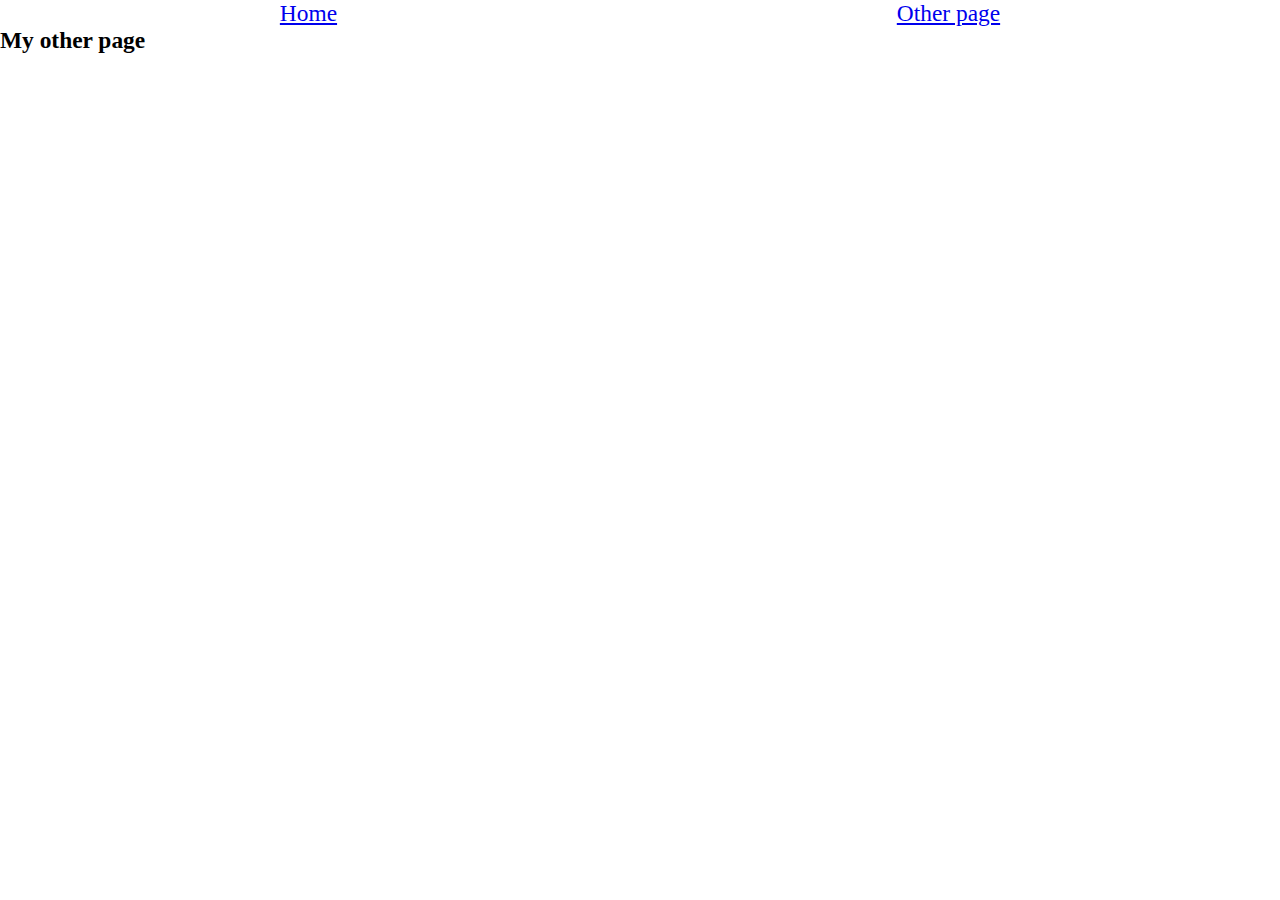
==== page2.html @ ef18f1f1 "Add files via upload" ====
<!DOCTYPE html>
<html lang="en">
  <head>
    <title>Other page</title>
    <meta charset="UTF-8" />
    <meta name="viewport" content="width=device-width" />
    <link rel="stylesheet" href="styles.css" />
    <script type="module" src="script.js"></script>
  </head>
  <body>
    <nav>
      <a href="/">Home</a>
      <a href="/page2.html" aria-current="page">Other page</a>
    </nav>
    <main>
      <h1>My other page</h1>
    </main>
  </body>
</html>
---- styles.css ----
@charset "UTF-8";

* {
  margin: 0px;
  padding: 0px;
  box-sizing: border-box;
  font-size: 1.1em;
}

body {
  height: 100vh;
  box-sizing: border-box;
}

header {
  width: 100vw;
  height: 30vw;
  background-color: cadetblue;
}

.nav {
  background-color: cadetblue;
  border: 1px solid black;
  padding: 10px;
}

nav {
  display: flex;
  justify-content: space-around;
}

#cardapio {
  padding: 10px;
  width: 100%;
  display: flex;
  flex-direction: column;
}

.categoria {
  display: flex;
  justify-content: space-around;
  font-size: .8em;
  margin-bottom: 20px;
}

#prato, #bebida, #sobremesa {
  cursor: pointer;
}

#pratos {
  display: flex;
  justify-content: space-around;
  flex-wrap: wrap;
}

#item {
  width: 200px;
  height: 250px;
  background-color: blue;
  padding: 20px;
  font-size: .8em;
  display: flex;
  flex-direction: column;
  justify-content: space-between;
  margin-bottom: 20px;
}

.foto {
  width: 160px;
  height: 160px;
  background-color: coral;
  margin-bottom: 10px;
}

#nome {
  margin-bottom: 5px;
}
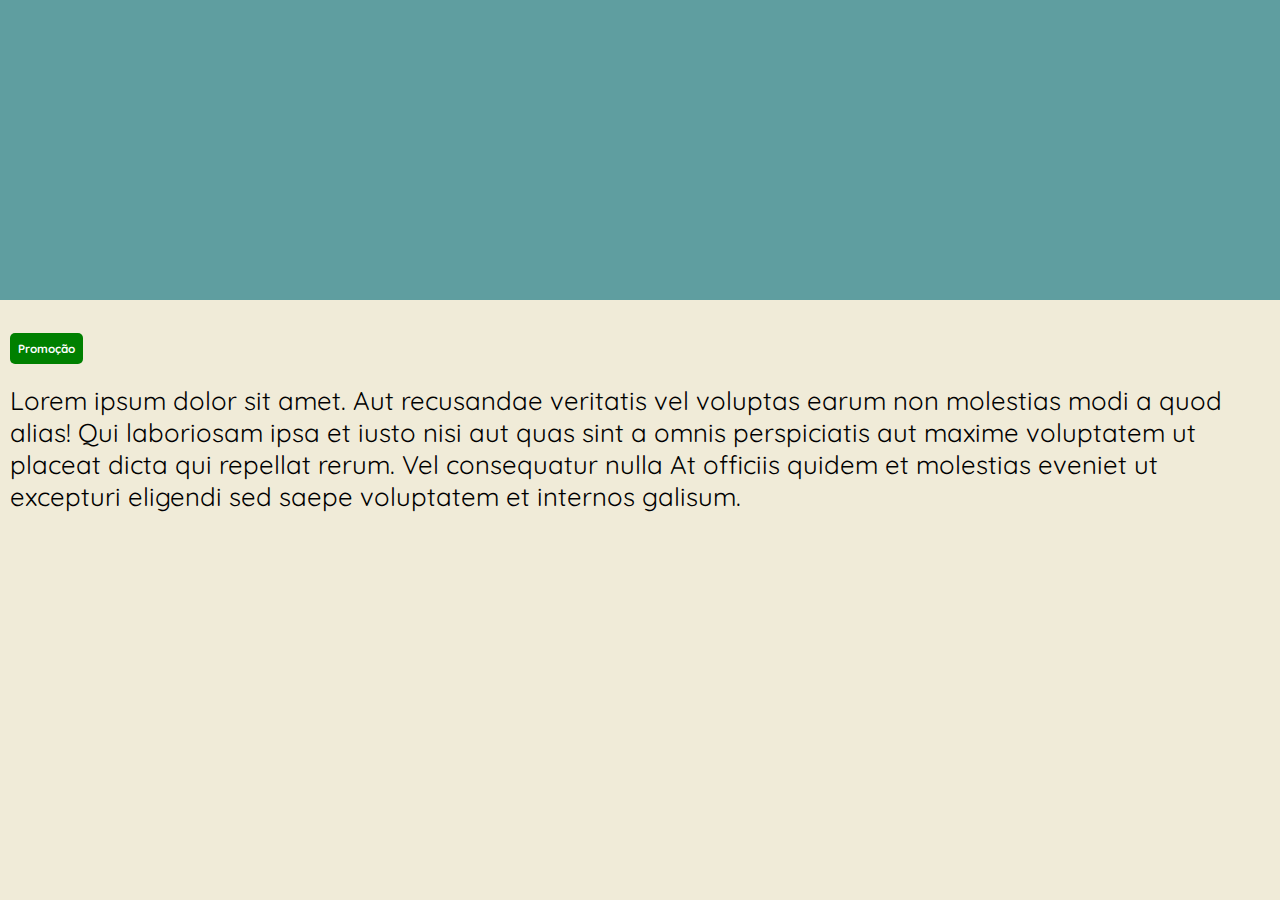
==== commit e2336a38: "Add files via upload" ====
--- a/page2.html
+++ b/page2.html
@@ -1,19 +1,22 @@
 <!DOCTYPE html>
-<html lang="en">
-  <head>
-    <title>Other page</title>
-    <meta charset="UTF-8" />
-    <meta name="viewport" content="width=device-width" />
-    <link rel="stylesheet" href="styles.css" />
-    <script type="module" src="script.js"></script>
-  </head>
-  <body>
-    <nav>
-      <a href="/">Home</a>
-      <a href="/page2.html" aria-current="page">Other page</a>
-    </nav>
-    <main>
-      <h1>My other page</h1>
-    </main>
-  </body>
+<html lang="PT-br">
+<head>
+  <meta charset="UTF-8">
+  <meta name="viewport" content="width=device-width, initial-scale=1.0">
+  <title>Document</title>
+  <link rel="stylesheet" href="styles.css">
+</head>
+<body>
+  <div id="itemDetalhe">
+    <div id="imagemItem"></div>
+    <div class="itemDetalheSection">
+      <h1 id="nomeItem"></h1>
+      <h1 id="promocao">Promoção</h1>
+      <h2 id="precoItem"></h2>
+      <p>Lorem ipsum dolor sit amet. Aut recusandae veritatis vel voluptas earum non molestias modi a quod alias! Qui laboriosam ipsa et iusto nisi aut quas sint a omnis perspiciatis aut maxime voluptatem ut placeat dicta qui repellat rerum. Vel consequatur nulla At officiis quidem et molestias eveniet ut excepturi eligendi sed saepe voluptatem et internos galisum.</p>
+    </div>
+
+  </div>
+  <script src="script2.js"></script>
+</body>
 </html>
--- a/styles.css
+++ b/styles.css
@@ -1,27 +1,55 @@
 @charset "UTF-8";
+
+@import url('https://fonts.googleapis.com/css2?family=Quicksand:wght@600&display=swap');
+
 
 * {
   margin: 0px;
   padding: 0px;
   box-sizing: border-box;
   font-size: 1.1em;
+  font-family: 'Quicksand', sans-serif;
 }
 
 body {
   height: 100vh;
   box-sizing: border-box;
+  background-color: rgb(240, 235, 216);
 }
 
 header {
-  width: 100vw;
-  height: 30vw;
-  background-color: cadetblue;
+  height: 20vw;
+  padding: 20px;
+  background-color: rgb(13, 19, 33);
+  display: flex;
+  justify-content: space-around;
+  align-items: center;
+}
+
+
+.logo {
+  width: 15%;
+  padding: 10px;
+  background-color: rgb(240, 235, 216);
+  border-radius: 50%;
 }
 
 .nav {
-  background-color: cadetblue;
-  border: 1px solid black;
+  width: 100%;
+  background-color: rgb(13, 19, 33);
   padding: 10px;
+}
+
+.nav a {
+  text-decoration: none;
+  color: white;
+  padding: 10px;
+  /* background-color: rgb(62, 92, 118); */
+  border-radius: 30px;
+}
+
+.nav a:hover {
+  transform: translate(-1px, -1px);
 }
 
 nav {
@@ -30,8 +58,8 @@
 }
 
 #cardapio {
+  width: 100%;
   padding: 10px;
-  width: 100%;
   display: flex;
   flex-direction: column;
 }
@@ -39,39 +67,76 @@
 .categoria {
   display: flex;
   justify-content: space-around;
-  font-size: .8em;
+  font-size: 0.8em;
   margin-bottom: 20px;
 }
 
-#prato, #bebida, #sobremesa {
+#prato,
+#bebida,
+#sobremesa {
   cursor: pointer;
+  padding: 10px;
+  background-color: rgb(13, 19, 33);
+  color: white;
+  box-shadow: .1px .1px 3px black;
+  width: 33%;
+  text-align: center;
+}
+
+#prato:hover, #bebida:hover, #sobremesa:hover {
+  transform: translate(-1px, -1px);
 }
 
 #pratos {
   display: flex;
-  justify-content: space-around;
+  justify-content: start;
   flex-wrap: wrap;
 }
 
-#item {
-  width: 200px;
-  height: 250px;
-  background-color: blue;
+.item {
+  width: 150px;
+  background-color: rgb(29, 45, 68);
   padding: 20px;
-  font-size: .8em;
-  display: flex;
-  flex-direction: column;
-  justify-content: space-between;
-  margin-bottom: 20px;
+  font-size: 0.7em;
+  margin-bottom: 10px;
+  margin-left: 10px;
+  color: white;
+  border-radius: 10px;
+  box-shadow: .1px .1px 3px black;
+}
+
+.item:hover {
+  transform: translate(-1px, -1px);
 }
 
 .foto {
-  width: 160px;
-  height: 160px;
-  background-color: coral;
+  width: 110px;
+  height: 110px;
+  margin-bottom: 10px;
+  border-radius: 5px;
+  background-color: white;
+}
+
+#imagemItem {
+  height: 300px;
+  background-color: cadetblue;
+  background-size: cover;
+  background-repeat: no-repeat;
+}
+
+#imagemItem, #nomeItem, #promocao, #precoItem {
   margin-bottom: 10px;
 }
 
-#nome {
-  margin-bottom: 5px;
+#promocao {
+  background-color: green;
+  display: inline-block;
+  padding: 8px;
+  border-radius: 5px;
+  font-size: .5em;
+  color: white
+}
+
+.itemDetalheSection {
+  padding: 10px;
 }